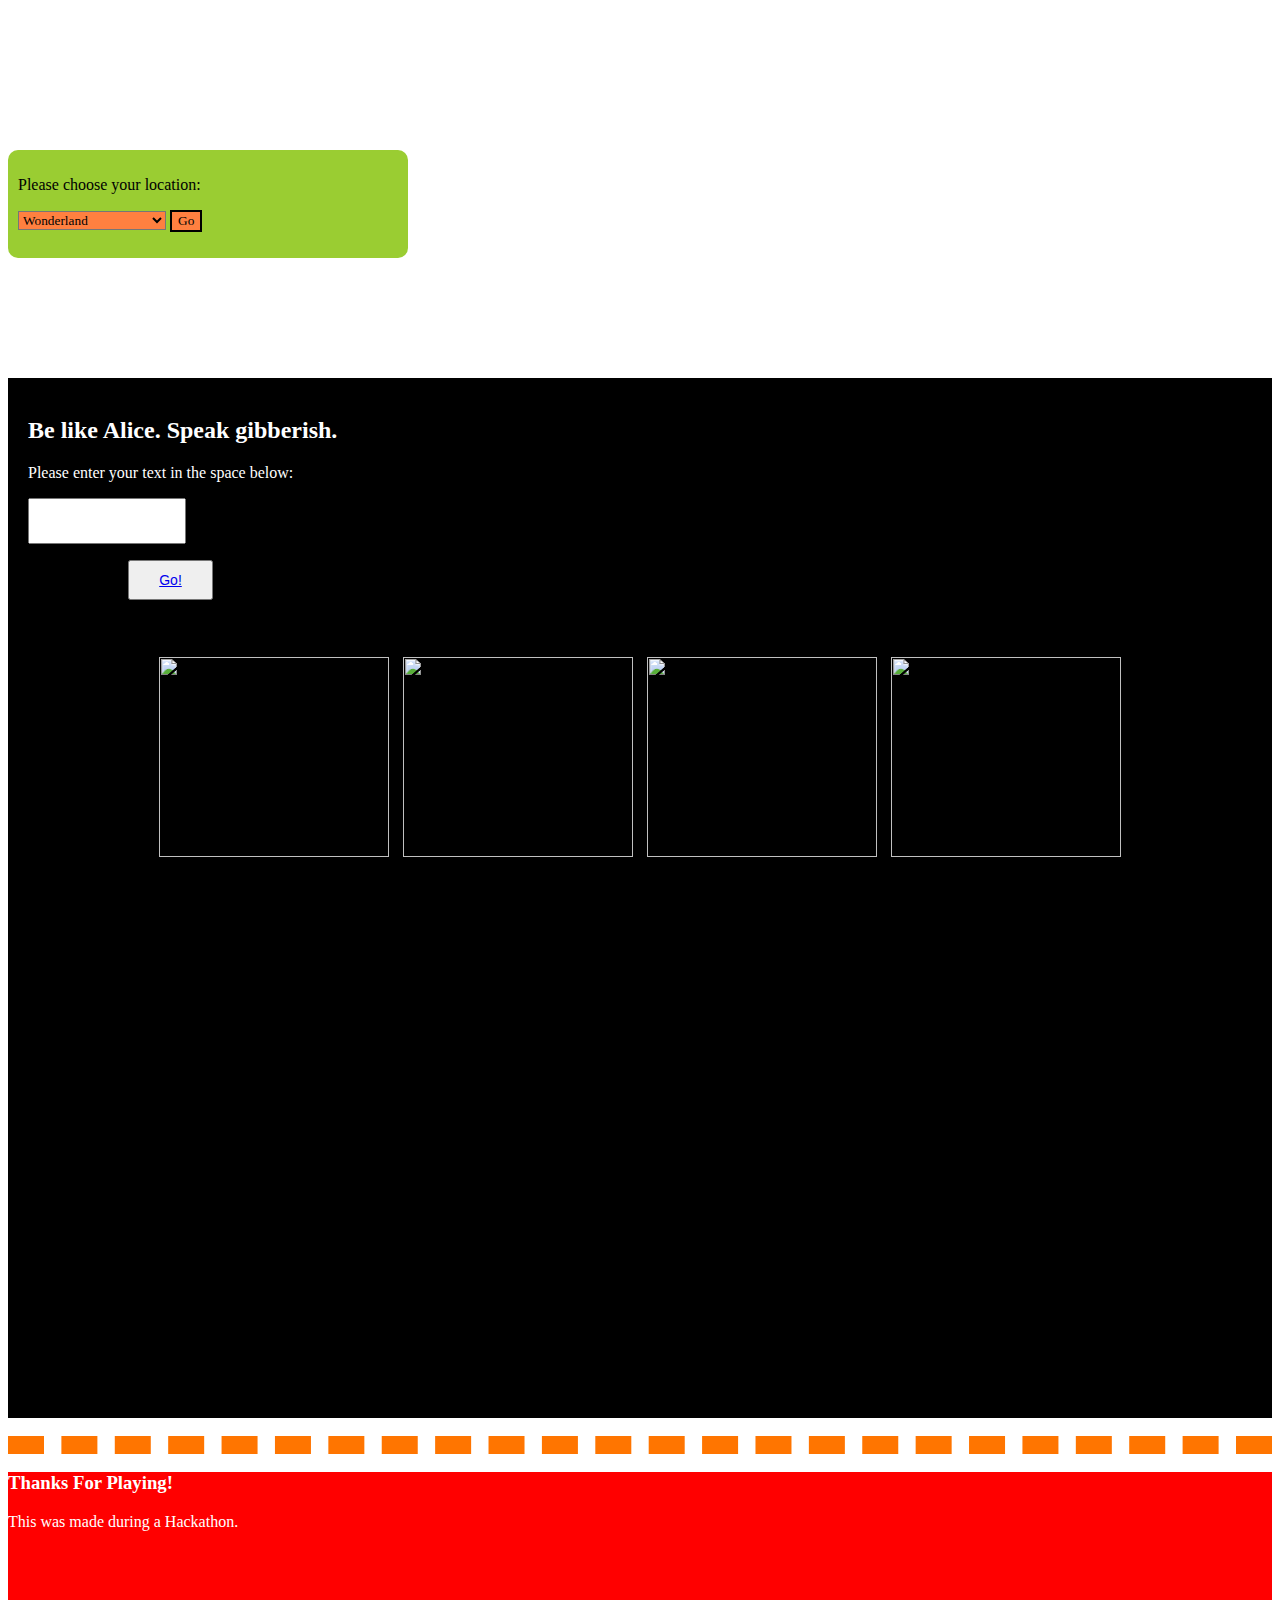
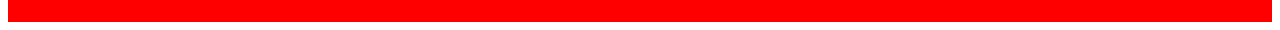
==== index.html @ 02068d3d "Rename buh15p0.html to index.html" ====
<!DOCTYPE html>
<style type="text/css">
	body { background-image: url(https://encrypted-tbn1.gstatic.com/images?q=tbn:ANd9GcSJA2kTsWTZqpDcVozrUE6Lh_DJR8fGy0BQGnLykJZVygRB0uGxdw)}
	body { background-repeat: repeat }
	body { background-position: center }
</style>
<html>

<link type="text/css" rel="stylesheet" href="buh15style.css"/>
<head>
	<title>NO ES-SCA-PEH</title>
</head>

<embed 
style="width:0px; height:0px;"
id="Music1"
src="http://picosong.com/V3xG"
</embed>

<body>

  <div id="div1">
	<h1><i>NO ES-SCA-PEH</i></h1>
    	<p><div id="div1a">
		<p>Please choose your location:</p>
		<p>
			<script type="text/javascript">
				function goMenu(form){
				var URL=document.form.site.options[document.form.site.selectedIndex].value;
				window.location.href=URL;
				}
				alert('Click ok to continue');
			</script>
		<form name="form">	
		<select name="site" size="1" style="background-color:#FF8040;color:#000000;font-family:Times New Roman;font-size:12;font-style:none;text-decoration:none">
      			<option value="file:///C:/Users/michael/Documents/GitHub/BUHackathon2015/buh15p1.html">Wonderland
      			<option value="file:///C:/Users/michael/Documents/GitHub/BUHackathon2015/buh15p2.html">Star Wars
      			<option value="file:///C:/Users/michael/Documents/GitHub/BUHackathon2015/buh15p3.html">Jurrassic Park
      			<option value="file:///C:/Users/michael/Documents/GitHub/BUHackathon2015/buh15p4.html">Binghamton University
    		</select>
		<input type="button" value="Go" onClick="javascript:goMenu(this)"; style="background-color:#FF8040;color:#000000;font-family:Times New Roman;font-size:12;border-style:solid;border-width:12;border-radius:20">
		</form>
		</p>
  	</div></p>
 </div>
<br>
 <div id="div2">
	<h2>Be like Alice. Speak gibberish.</h2>
	<p>Please enter your text in the space below:</p>
	<p><input type="text" name="testField" maxlength="500" size="30" value="" style="height:40px; width:150px" id="input1"><p>
  	<button type="button" id="button1"><a href="file:///C:/Users/michael/Documents/GitHub/BUHackathon2015/buh15p1.html">Go!</a></button>
  	<p align="center"><br><br>
	<a href="file:///C:/Users/michael/Documents/GitHub/BUHackathon2015/buh15p1.html" ><img src="https://mytwistedwonderland.files.wordpress.com/2014/11/rabbit-hole.png?w=672&h=372&crop=1" class="optionpic"/></a>	
	<a href="file:///C:/Users/michael/Documents/GitHub/BUHackathon2015/buh15p2.html"><img src="http://fc07.deviantart.net/fs71/f/2013/152/8/9/yoda_is_cool__by_yellow_submarine7-d67hyss.png" class="optionpic"/></a>
	<a href="file:///C:/Users/michael/Documents/GitHub/BUHackathon2015/buh15p3.html" ><img src="http://cronodon.com/images/Portal12b.jpg" class="optionpic"/></a>
	<a href="file:///C:/Users/michael/Documents/GitHub/BUHackathon2015/buh15p4.html" ><img src="http://www.math.binghamton.edu/dept/maps/center.jpg" class="optionpic"/></a>
    	</p>
</div>
<br>
<div style="height:0;border-top:18px dashed #ff7500;font-size:0;">-</div>
<div id="div3">
	<h3>Thanks For Playing!</h3>
	<p>This was made during a <a style="text-decoration:none; color:white" href="http://2015s.hackbu.org/">Hackathon</a>.</p>
</div>
</body>
</html>
---- buh15style.css ----
#div1{background-color:#d3doc8; text-color:white; height:300px;}
	h1{text-align:center; color:white; font-family:Courier; font-size:50px}
	#div1a{align:center; background-color:yellowgreen; width:380px; border: 10px 10px 10px 10px; border-color:yellow; border-radius:10px; padding:10px 10px 10px 10px; margin-bottom:10px}
	dropbox1{position:relative; border:30px 30px 30px 30px; align:center}
	dropbox2{padding:15px 15px 15px 15px; display:inline-block}
	input1{height:50px; width:100px}
	button{font-size:14px; color:orange; height:40px; width:85px; margin-left:100px}
#div2{background-color:black; color:white; height:1000px; padding:20px 20px 20px 20px;}
#div3{background-color:red; color:white; height:150px;}
#div3>p{color:white; text-decoration:none;font:20px;}	
.optionpic {height:200px; width:230px; display:inline-block;padding:5px 5px 5px 5px;}
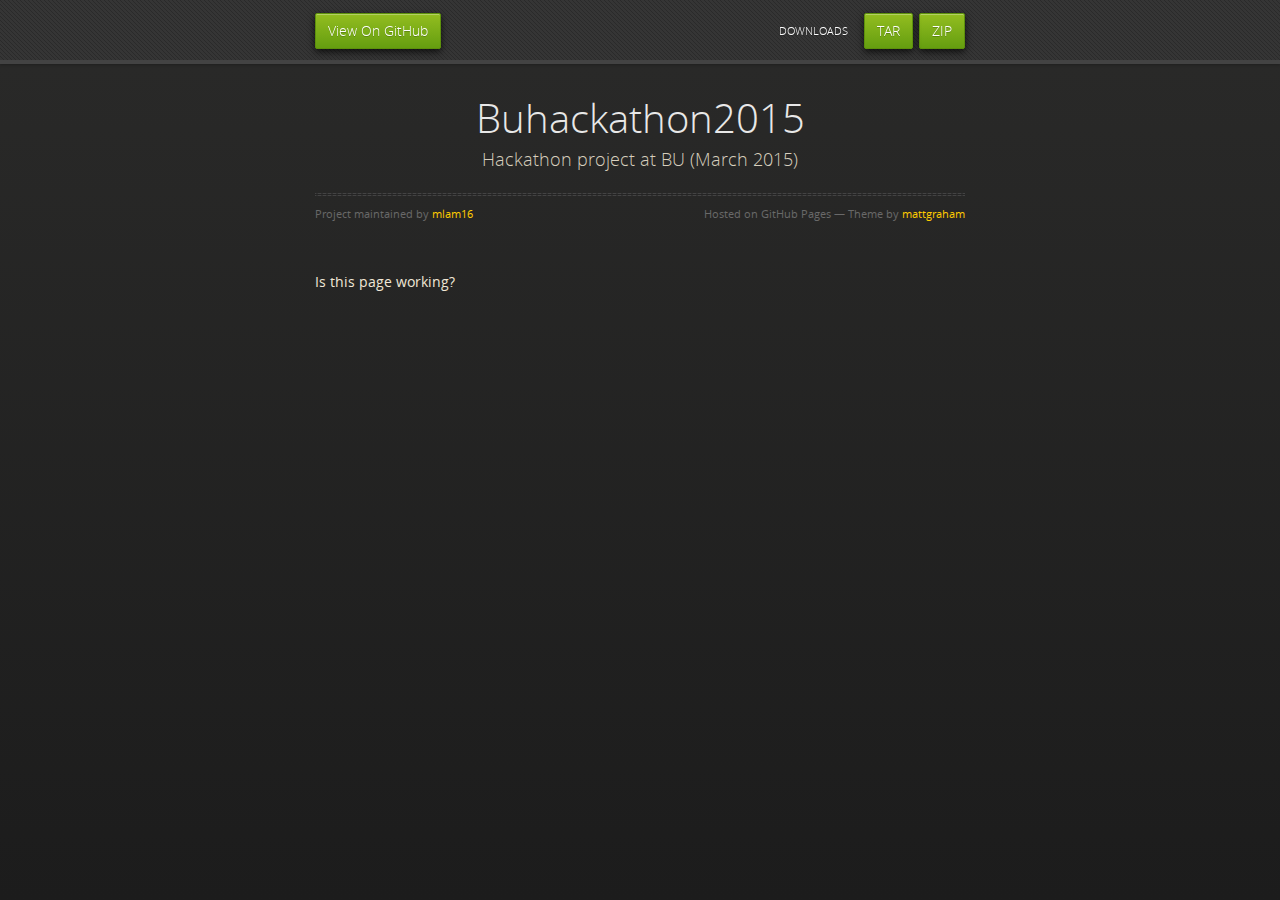
==== commit 3e0a7995: "Create gh-pages branch via GitHub" ====
--- a/index.html
+++ b/index.html
@@ -1,66 +1,50 @@
-<!DOCTYPE html>
-<style type="text/css">
-	body { background-image: url(https://encrypted-tbn1.gstatic.com/images?q=tbn:ANd9GcSJA2kTsWTZqpDcVozrUE6Lh_DJR8fGy0BQGnLykJZVygRB0uGxdw)}
-	body { background-repeat: repeat }
-	body { background-position: center }
-</style>
+<!doctype html>
 <html>
+  <head>
+    <meta charset="utf-8">
+    <meta http-equiv="X-UA-Compatible" content="chrome=1">
+    <title>Buhackathon2015 by mlam16</title>
+    <link rel="stylesheet" href="stylesheets/styles.css">
+    <link rel="stylesheet" href="stylesheets/pygment_trac.css">
+    <script src="https://ajax.googleapis.com/ajax/libs/jquery/1.7.1/jquery.min.js"></script>
+    <script src="javascripts/respond.js"></script>
+    <!--[if lt IE 9]>
+      <script src="//html5shiv.googlecode.com/svn/trunk/html5.js"></script>
+    <![endif]-->
+    <!--[if lt IE 8]>
+    <link rel="stylesheet" href="stylesheets/ie.css">
+    <![endif]-->
+    <meta name="viewport" content="width=device-width, initial-scale=1, user-scalable=no">
 
-<link type="text/css" rel="stylesheet" href="buh15style.css"/>
-<head>
-	<title>NO ES-SCA-PEH</title>
-</head>
+  </head>
+  <body>
+      <div id="header">
+        <nav>
+          <li class="fork"><a href="https://github.com/mlam16/BUHackathon2015">View On GitHub</a></li>
+          <li class="downloads"><a href="https://github.com/mlam16/BUHackathon2015/zipball/master">ZIP</a></li>
+          <li class="downloads"><a href="https://github.com/mlam16/BUHackathon2015/tarball/master">TAR</a></li>
+          <li class="title">DOWNLOADS</li>
+        </nav>
+      </div><!-- end header -->
 
-<embed 
-style="width:0px; height:0px;"
-id="Music1"
-src="http://picosong.com/V3xG"
-</embed>
+    <div class="wrapper">
 
-<body>
+      <section>
+        <div id="title">
+          <h1>Buhackathon2015</h1>
+          <p>Hackathon project at BU (March 2015)</p>
+          <hr>
+          <span class="credits left">Project maintained by <a href="https://github.com/mlam16">mlam16</a></span>
+          <span class="credits right">Hosted on GitHub Pages &mdash; Theme by <a href="https://twitter.com/michigangraham">mattgraham</a></span>
+        </div>
 
-  <div id="div1">
-	<h1><i>NO ES-SCA-PEH</i></h1>
-    	<p><div id="div1a">
-		<p>Please choose your location:</p>
-		<p>
-			<script type="text/javascript">
-				function goMenu(form){
-				var URL=document.form.site.options[document.form.site.selectedIndex].value;
-				window.location.href=URL;
-				}
-				alert('Click ok to continue');
-			</script>
-		<form name="form">	
-		<select name="site" size="1" style="background-color:#FF8040;color:#000000;font-family:Times New Roman;font-size:12;font-style:none;text-decoration:none">
-      			<option value="file:///C:/Users/michael/Documents/GitHub/BUHackathon2015/buh15p1.html">Wonderland
-      			<option value="file:///C:/Users/michael/Documents/GitHub/BUHackathon2015/buh15p2.html">Star Wars
-      			<option value="file:///C:/Users/michael/Documents/GitHub/BUHackathon2015/buh15p3.html">Jurrassic Park
-      			<option value="file:///C:/Users/michael/Documents/GitHub/BUHackathon2015/buh15p4.html">Binghamton University
-    		</select>
-		<input type="button" value="Go" onClick="javascript:goMenu(this)"; style="background-color:#FF8040;color:#000000;font-family:Times New Roman;font-size:12;border-style:solid;border-width:12;border-radius:20">
-		</form>
-		</p>
-  	</div></p>
- </div>
-<br>
- <div id="div2">
-	<h2>Be like Alice. Speak gibberish.</h2>
-	<p>Please enter your text in the space below:</p>
-	<p><input type="text" name="testField" maxlength="500" size="30" value="" style="height:40px; width:150px" id="input1"><p>
-  	<button type="button" id="button1"><a href="file:///C:/Users/michael/Documents/GitHub/BUHackathon2015/buh15p1.html">Go!</a></button>
-  	<p align="center"><br><br>
-	<a href="file:///C:/Users/michael/Documents/GitHub/BUHackathon2015/buh15p1.html" ><img src="https://mytwistedwonderland.files.wordpress.com/2014/11/rabbit-hole.png?w=672&h=372&crop=1" class="optionpic"/></a>	
-	<a href="file:///C:/Users/michael/Documents/GitHub/BUHackathon2015/buh15p2.html"><img src="http://fc07.deviantart.net/fs71/f/2013/152/8/9/yoda_is_cool__by_yellow_submarine7-d67hyss.png" class="optionpic"/></a>
-	<a href="file:///C:/Users/michael/Documents/GitHub/BUHackathon2015/buh15p3.html" ><img src="http://cronodon.com/images/Portal12b.jpg" class="optionpic"/></a>
-	<a href="file:///C:/Users/michael/Documents/GitHub/BUHackathon2015/buh15p4.html" ><img src="http://www.math.binghamton.edu/dept/maps/center.jpg" class="optionpic"/></a>
-    	</p>
-</div>
-<br>
-<div style="height:0;border-top:18px dashed #ff7500;font-size:0;">-</div>
-<div id="div3">
-	<h3>Thanks For Playing!</h3>
-	<p>This was made during a <a style="text-decoration:none; color:white" href="http://2015s.hackbu.org/">Hackathon</a>.</p>
-</div>
-</body>
-</html>
+        <p>
+Is this page working?
+</p>
+      </section>
+
+    </div>
+    <!--[if !IE]><script>fixScale(document);</script><![endif]-->
+    
+  </body>
+</html>--- a/stylesheets/styles.css
+++ b/stylesheets/styles.css
@@ -0,0 +1,851 @@
+@font-face {
+  font-family: 'OpenSansLight';
+  src: url("../fonts/OpenSans-Light-webfont.eot");
+  src: url("../fonts/OpenSans-Light-webfont.eot?#iefix") format("embedded-opentype"), url("../fonts/OpenSans-Light-webfont.woff") format("woff"), url("../fonts/OpenSans-Light-webfont.ttf") format("truetype"), url("../fonts/OpenSans-Light-webfont.svg#OpenSansLight") format("svg");
+  font-weight: normal;
+  font-style: normal;
+}
+
+@font-face {
+  font-family: 'OpenSansLightItalic';
+  src: url("../fonts/OpenSans-LightItalic-webfont.eot");
+  src: url("../fonts/OpenSans-LightItalic-webfont.eot?#iefix") format("embedded-opentype"), url("../fonts/OpenSans-LightItalic-webfont.woff") format("woff"), url("../fonts/OpenSans-LightItalic-webfont.ttf") format("truetype"), url("../fonts/OpenSans-LightItalic-webfont.svg#OpenSansLightItalic") format("svg");
+  font-weight: normal;
+  font-style: normal;
+}
+
+@font-face {
+  font-family: 'OpenSansRegular';
+  src: url("../fonts/OpenSans-Regular-webfont.eot");
+  src: url("../fonts/OpenSans-Regular-webfont.eot?#iefix") format("embedded-opentype"), url("../fonts/OpenSans-Regular-webfont.woff") format("woff"), url("../fonts/OpenSans-Regular-webfont.ttf") format("truetype"), url("../fonts/OpenSans-Regular-webfont.svg#OpenSansRegular") format("svg");
+  font-weight: normal;
+  font-style: normal;
+  -webkit-font-smoothing: antialiased;
+}
+
+@font-face {
+  font-family: 'OpenSansItalic';
+  src: url("../fonts/OpenSans-Italic-webfont.eot");
+  src: url("../fonts/OpenSans-Italic-webfont.eot?#iefix") format("embedded-opentype"), url("../fonts/OpenSans-Italic-webfont.woff") format("woff"), url("../fonts/OpenSans-Italic-webfont.ttf") format("truetype"), url("../fonts/OpenSans-Italic-webfont.svg#OpenSansItalic") format("svg");
+  font-weight: normal;
+  font-style: normal;
+  -webkit-font-smoothing: antialiased;
+}
+
+@font-face {
+  font-family: 'OpenSansSemibold';
+  src: url("../fonts/OpenSans-Semibold-webfont.eot");
+  src: url("../fonts/OpenSans-Semibold-webfont.eot?#iefix") format("embedded-opentype"), url("../fonts/OpenSans-Semibold-webfont.woff") format("woff"), url("../fonts/OpenSans-Semibold-webfont.ttf") format("truetype"), url("../fonts/OpenSans-Semibold-webfont.svg#OpenSansSemibold") format("svg");
+  font-weight: normal;
+  font-style: normal;
+  -webkit-font-smoothing: antialiased;
+}
+
+@font-face {
+  font-family: 'OpenSansSemiboldItalic';
+  src: url("../fonts/OpenSans-SemiboldItalic-webfont.eot");
+  src: url("../fonts/OpenSans-SemiboldItalic-webfont.eot?#iefix") format("embedded-opentype"), url("../fonts/OpenSans-SemiboldItalic-webfont.woff") format("woff"), url("../fonts/OpenSans-SemiboldItalic-webfont.ttf") format("truetype"), url("../fonts/OpenSans-SemiboldItalic-webfont.svg#OpenSansSemiboldItalic") format("svg");
+  font-weight: normal;
+  font-style: normal;
+  -webkit-font-smoothing: antialiased;
+}
+
+@font-face {
+  font-family: 'OpenSansBold';
+  src: url("../fonts/OpenSans-Bold-webfont.eot");
+  src: url("../fonts/OpenSans-Bold-webfont.eot?#iefix") format("embedded-opentype"), url("../fonts/OpenSans-Bold-webfont.woff") format("woff"), url("../fonts/OpenSans-Bold-webfont.ttf") format("truetype"), url("../fonts/OpenSans-Bold-webfont.svg#OpenSansBold") format("svg");
+  font-weight: normal;
+  font-style: normal;
+  -webkit-font-smoothing: antialiased;
+}
+
+@font-face {
+  font-family: 'OpenSansBoldItalic';
+  src: url("../fonts/OpenSans-BoldItalic-webfont.eot");
+  src: url("../fonts/OpenSans-BoldItalic-webfont.eot?#iefix") format("embedded-opentype"), url("../fonts/OpenSans-BoldItalic-webfont.woff") format("woff"), url("../fonts/OpenSans-BoldItalic-webfont.ttf") format("truetype"), url("../fonts/OpenSans-BoldItalic-webfont.svg#OpenSansBoldItalic") format("svg");
+  font-weight: normal;
+  font-style: normal;
+  -webkit-font-smoothing: antialiased;
+}
+
+/* normalize.css 2012-02-07T12:37 UTC - https://github.com/necolas/normalize.css */
+/* =============================================================================
+   HTML5 display definitions
+   ========================================================================== */
+/*
+ * Corrects block display not defined in IE6/7/8/9 & FF3
+ */
+article,
+aside,
+details,
+figcaption,
+figure,
+footer,
+header,
+hgroup,
+nav,
+section,
+summary {
+  display: block;
+}
+
+/*
+ * Corrects inline-block display not defined in IE6/7/8/9 & FF3
+ */
+audio,
+canvas,
+video {
+  display: inline-block;
+  *display: inline;
+  *zoom: 1;
+}
+
+/*
+ * Prevents modern browsers from displaying 'audio' without controls
+ */
+audio:not([controls]) {
+  display: none;
+}
+
+/*
+ * Addresses styling for 'hidden' attribute not present in IE7/8/9, FF3, S4
+ * Known issue: no IE6 support
+ */
+[hidden] {
+  display: none;
+}
+
+/* =============================================================================
+   Base
+   ========================================================================== */
+/*
+ * 1. Corrects text resizing oddly in IE6/7 when body font-size is set using em units
+ *    http://clagnut.com/blog/348/#c790
+ * 2. Prevents iOS text size adjust after orientation change, without disabling user zoom
+ *    www.456bereastreet.com/archive/201012/controlling_text_size_in_safari_for_ios_without_disabling_user_zoom/
+ */
+html {
+  font-size: 100%;
+  /* 1 */
+  -webkit-text-size-adjust: 100%;
+  /* 2 */
+  -ms-text-size-adjust: 100%;
+  /* 2 */
+}
+
+/*
+ * Addresses font-family inconsistency between 'textarea' and other form elements.
+ */
+html,
+button,
+input,
+select,
+textarea {
+  font-family: sans-serif;
+}
+
+/*
+ * Addresses margins handled incorrectly in IE6/7
+ */
+body {
+  margin: 0;
+}
+
+/* =============================================================================
+   Links
+   ========================================================================== */
+/*
+ * Addresses outline displayed oddly in Chrome
+ */
+a:focus {
+  outline: thin dotted;
+}
+
+/*
+ * Improves readability when focused and also mouse hovered in all browsers
+ * people.opera.com/patrickl/experiments/keyboard/test
+ */
+a:hover,
+a:active {
+  outline: 0;
+}
+
+/* =============================================================================
+   Typography
+   ========================================================================== */
+/*
+ * Addresses font sizes and margins set differently in IE6/7
+ * Addresses font sizes within 'section' and 'article' in FF4+, Chrome, S5
+ */
+h1 {
+  font-size: 2em;
+  margin: 0.67em 0;
+}
+
+h2 {
+  font-size: 1.5em;
+  margin: 0.83em 0;
+}
+
+h3 {
+  font-size: 1.17em;
+  margin: 1em 0;
+}
+
+h4 {
+  font-size: 1em;
+  margin: 1.33em 0;
+}
+
+h5 {
+  font-size: 0.83em;
+  margin: 1.67em 0;
+}
+
+h6 {
+  font-size: 0.75em;
+  margin: 2.33em 0;
+}
+
+/*
+ * Addresses styling not present in IE7/8/9, S5, Chrome
+ */
+abbr[title] {
+  border-bottom: 1px dotted;
+}
+
+/*
+ * Addresses style set to 'bolder' in FF3+, S4/5, Chrome
+*/
+b,
+strong {
+  font-weight: bold;
+}
+
+blockquote {
+  margin: 1em 40px;
+}
+
+/*
+ * Addresses styling not present in S5, Chrome
+ */
+dfn {
+  font-style: italic;
+}
+
+/*
+ * Addresses styling not present in IE6/7/8/9
+ */
+mark {
+  background: #ff0;
+  color: #000;
+}
+
+/*
+ * Addresses margins set differently in IE6/7
+ */
+p,
+pre {
+  margin: 1em 0;
+}
+
+/*
+ * Corrects font family set oddly in IE6, S4/5, Chrome
+ * en.wikipedia.org/wiki/User:Davidgothberg/Test59
+ */
+pre,
+code,
+kbd,
+samp {
+  font-family: monospace, serif;
+  _font-family: 'courier new', monospace;
+  font-size: 1em;
+}
+
+/*
+ * 1. Addresses CSS quotes not supported in IE6/7
+ * 2. Addresses quote property not supported in S4
+ */
+/* 1 */
+q {
+  quotes: none;
+}
+
+/* 2 */
+q:before,
+q:after {
+  content: '';
+  content: none;
+}
+
+small {
+  font-size: 75%;
+}
+
+/*
+ * Prevents sub and sup affecting line-height in all browsers
+ * gist.github.com/413930
+ */
+sub,
+sup {
+  font-size: 75%;
+  line-height: 0;
+  position: relative;
+  vertical-align: baseline;
+}
+
+sup {
+  top: -0.5em;
+}
+
+sub {
+  bottom: -0.25em;
+}
+
+/* =============================================================================
+   Lists
+   ========================================================================== */
+/*
+ * Addresses margins set differently in IE6/7
+ */
+dl,
+menu,
+ol,
+ul {
+  margin: 1em 0;
+}
+
+dd {
+  margin: 0 0 0 40px;
+}
+
+/*
+ * Addresses paddings set differently in IE6/7
+ */
+menu,
+ol,
+ul {
+  padding: 0 0 0 40px;
+}
+
+/*
+ * Corrects list images handled incorrectly in IE7
+ */
+nav ul,
+nav ol {
+  list-style: none;
+  list-style-image: none;
+}
+
+/* =============================================================================
+   Embedded content
+   ========================================================================== */
+/*
+ * 1. Removes border when inside 'a' element in IE6/7/8/9, FF3
+ * 2. Improves image quality when scaled in IE7
+ *    code.flickr.com/blog/2008/11/12/on-ui-quality-the-little-things-client-side-image-resizing/
+ */
+img {
+  border: 0;
+  /* 1 */
+  -ms-interpolation-mode: bicubic;
+  /* 2 */
+}
+
+/*
+ * Corrects overflow displayed oddly in IE9
+ */
+svg:not(:root) {
+  overflow: hidden;
+}
+
+/* =============================================================================
+   Figures
+   ========================================================================== */
+/*
+ * Addresses margin not present in IE6/7/8/9, S5, O11
+ */
+figure {
+  margin: 0;
+}
+
+/* =============================================================================
+   Forms
+   ========================================================================== */
+/*
+ * Corrects margin displayed oddly in IE6/7
+ */
+form {
+  margin: 0;
+}
+
+/*
+ * Define consistent border, margin, and padding
+ */
+fieldset {
+  border: 1px solid #c0c0c0;
+  margin: 0 2px;
+  padding: 0.35em 0.625em 0.75em;
+}
+
+/*
+ * 1. Corrects color not being inherited in IE6/7/8/9
+ * 2. Corrects text not wrapping in FF3 
+ * 3. Corrects alignment displayed oddly in IE6/7
+ */
+legend {
+  border: 0;
+  /* 1 */
+  padding: 0;
+  white-space: normal;
+  /* 2 */
+  *margin-left: -7px;
+  /* 3 */
+}
+
+/*
+ * 1. Corrects font size not being inherited in all browsers
+ * 2. Addresses margins set differently in IE6/7, FF3+, S5, Chrome
+ * 3. Improves appearance and consistency in all browsers
+ */
+button,
+input,
+select,
+textarea {
+  font-size: 100%;
+  /* 1 */
+  margin: 0;
+  /* 2 */
+  vertical-align: baseline;
+  /* 3 */
+  *vertical-align: middle;
+  /* 3 */
+}
+
+/*
+ * Addresses FF3/4 setting line-height on 'input' using !important in the UA stylesheet
+ */
+button,
+input {
+  line-height: normal;
+  /* 1 */
+}
+
+/*
+ * 1. Improves usability and consistency of cursor style between image-type 'input' and others
+ * 2. Corrects inability to style clickable 'input' types in iOS
+ * 3. Removes inner spacing in IE7 without affecting normal text inputs
+ *    Known issue: inner spacing remains in IE6
+ */
+button,
+input[type="button"],
+input[type="reset"],
+input[type="submit"] {
+  cursor: pointer;
+  /* 1 */
+  -webkit-appearance: button;
+  /* 2 */
+  *overflow: visible;
+  /* 3 */
+}
+
+/*
+ * Re-set default cursor for disabled elements
+ */
+button[disabled],
+input[disabled] {
+  cursor: default;
+}
+
+/*
+ * 1. Addresses box sizing set to content-box in IE8/9
+ * 2. Removes excess padding in IE8/9
+ * 3. Removes excess padding in IE7
+      Known issue: excess padding remains in IE6
+ */
+input[type="checkbox"],
+input[type="radio"] {
+  box-sizing: border-box;
+  /* 1 */
+  padding: 0;
+  /* 2 */
+  *height: 13px;
+  /* 3 */
+  *width: 13px;
+  /* 3 */
+}
+
+/*
+ * 1. Addresses appearance set to searchfield in S5, Chrome
+ * 2. Addresses box-sizing set to border-box in S5, Chrome (include -moz to future-proof)
+ */
+input[type="search"] {
+  -webkit-appearance: textfield;
+  /* 1 */
+  -moz-box-sizing: content-box;
+  -webkit-box-sizing: content-box;
+  /* 2 */
+  box-sizing: content-box;
+}
+
+/*
+ * Removes inner padding and search cancel button in S5, Chrome on OS X
+ */
+input[type="search"]::-webkit-search-decoration,
+input[type="search"]::-webkit-search-cancel-button {
+  -webkit-appearance: none;
+}
+
+/*
+ * Removes inner padding and border in FF3+
+ * www.sitepen.com/blog/2008/05/14/the-devils-in-the-details-fixing-dojos-toolbar-buttons/
+ */
+button::-moz-focus-inner,
+input::-moz-focus-inner {
+  border: 0;
+  padding: 0;
+}
+
+/*
+ * 1. Removes default vertical scrollbar in IE6/7/8/9
+ * 2. Improves readability and alignment in all browsers
+ */
+textarea {
+  overflow: auto;
+  /* 1 */
+  vertical-align: top;
+  /* 2 */
+}
+
+/* =============================================================================
+   Tables
+   ========================================================================== */
+/*
+ * Remove most spacing between table cells
+ */
+table {
+  border-collapse: collapse;
+  border-spacing: 0;
+}
+
+body {
+  padding: 0px 0 20px 0px;
+  margin: 0px;
+  font: 14px/1.5 "OpenSansRegular", "Helvetica Neue", Helvetica, Arial, sans-serif;
+  color: #f0e7d5;
+  font-weight: normal;
+  background: #252525;
+  background-attachment: fixed !important;
+  background: -webkit-gradient(linear, 50% 0%, 50% 100%, color-stop(0%, #2a2a29), color-stop(100%, #1c1c1c));
+  background: -webkit-linear-gradient(#2a2a29, #1c1c1c);
+  background: -moz-linear-gradient(#2a2a29, #1c1c1c);
+  background: -o-linear-gradient(#2a2a29, #1c1c1c);
+  background: -ms-linear-gradient(#2a2a29, #1c1c1c);
+  background: linear-gradient(#2a2a29, #1c1c1c);
+}
+
+h1, h2, h3, h4, h5, h6 {
+  color: #e8e8e8;
+  margin: 0 0 10px;
+  font-family: 'OpenSansRegular', "Helvetica Neue", Helvetica, Arial, sans-serif;
+  font-weight: normal;
+}
+
+p, ul, ol, table, pre, dl {
+  margin: 0 0 20px;
+}
+
+h1, h2, h3 {
+  line-height: 1.1;
+}
+
+h1 {
+  font-size: 28px;
+}
+
+h2 {
+  font-size: 24px;
+}
+
+h4, h5, h6 {
+  color: #e8e8e8;
+}
+
+h3 {
+  font-size: 18px;
+  line-height: 24px;
+  font-family: 'OpenSansRegular', "Helvetica Neue", Helvetica, Arial, sans-serif !important;
+  font-weight: normal;
+  color: #b6b6b6;
+}
+
+a {
+  color: #ffcc00;
+  font-weight: 400;
+  text-decoration: none;
+}
+a:hover {
+  color: #ffeb9b;
+}
+
+a small {
+  font-size: 11px;
+  color: #666;
+  margin-top: -0.6em;
+  display: block;
+}
+
+ul {
+  list-style-image: url("../images/bullet.png");
+}
+
+strong {
+  font-family: 'OpenSansBold', "Helvetica Neue", Helvetica, Arial, sans-serif !important;
+  font-weight: normal;
+}
+
+.wrapper {
+  max-width: 650px;
+  margin: 0 auto;
+  position: relative;
+  padding: 0 20px;
+}
+
+section img {
+  max-width: 100%;
+}
+
+blockquote {
+  border-left: 3px solid #ffcc00;
+  margin: 0;
+  padding: 0 0 0 20px;
+  font-style: italic;
+}
+
+code {
+  font-family: "Lucida Sans", Monaco, Bitstream Vera Sans Mono, Lucida Console, Terminal;
+  color: #efefef;
+  font-size: 13px;
+  margin: 0 4px;
+  padding: 4px 6px;
+  -moz-border-radius: 2px;
+  -webkit-border-radius: 2px;
+  -o-border-radius: 2px;
+  -ms-border-radius: 2px;
+  -khtml-border-radius: 2px;
+  border-radius: 2px;
+}
+
+pre {
+  padding: 8px 15px;
+  background: #191919;
+  -moz-border-radius: 2px;
+  -webkit-border-radius: 2px;
+  -o-border-radius: 2px;
+  -ms-border-radius: 2px;
+  -khtml-border-radius: 2px;
+  border-radius: 2px;
+  border: 1px solid #121212;
+  -moz-box-shadow: inset 0 1px 3px rgba(0, 0, 0, 0.3);
+  -webkit-box-shadow: inset 0 1px 3px rgba(0, 0, 0, 0.3);
+  -o-box-shadow: inset 0 1px 3px rgba(0, 0, 0, 0.3);
+  box-shadow: inset 0 1px 3px rgba(0, 0, 0, 0.3);
+  overflow: auto;
+  overflow-y: hidden;
+}
+pre code {
+  color: #efefef;
+  text-shadow: 0px 1px 0px #000;
+  margin: 0;
+  padding: 0;
+}
+
+table {
+  width: 100%;
+  border-collapse: collapse;
+}
+
+th {
+  text-align: left;
+  padding: 5px 10px;
+  border-bottom: 1px solid #434343;
+  color: #b6b6b6;
+  font-family: 'OpenSansSemibold', "Helvetica Neue", Helvetica, Arial, sans-serif !important;
+  font-weight: normal;
+}
+
+td {
+  text-align: left;
+  padding: 5px 10px;
+  border-bottom: 1px solid #434343;
+}
+
+hr {
+  border: 0;
+  outline: none;
+  height: 3px;
+  background: transparent url("../images/hr.gif") center center repeat-x;
+  margin: 0 0 20px;
+}
+
+dt {
+  color: #F0E7D5;
+  font-family: 'OpenSansSemibold', "Helvetica Neue", Helvetica, Arial, sans-serif !important;
+  font-weight: normal;
+}
+
+#header {
+  z-index: 100;
+  left: 0;
+  top: 0px;
+  height: 60px;
+  width: 100%;
+  position: fixed;
+  background: url(../images/nav-bg.gif) #353535;
+  border-bottom: 4px solid #434343;
+  -moz-box-shadow: 0px 1px 3px rgba(0, 0, 0, 0.25);
+  -webkit-box-shadow: 0px 1px 3px rgba(0, 0, 0, 0.25);
+  -o-box-shadow: 0px 1px 3px rgba(0, 0, 0, 0.25);
+  box-shadow: 0px 1px 3px rgba(0, 0, 0, 0.25);
+}
+#header nav {
+  max-width: 650px;
+  margin: 0 auto;
+  padding: 0 10px;
+  background: blue;
+  margin: 6px auto;
+}
+#header nav li {
+  font-family: 'OpenSansLight', "Helvetica Neue", Helvetica, Arial, sans-serif;
+  font-weight: normal;
+  list-style: none;
+  display: inline;
+  color: white;
+  line-height: 50px;
+  text-shadow: 0px 1px 0px rgba(0, 0, 0, 0.2);
+  font-size: 14px;
+}
+#header nav li a {
+  color: white;
+  border: 1px solid #5d910b;
+  background: -webkit-gradient(linear, 50% 0%, 50% 100%, color-stop(0%, #93bd20), color-stop(100%, #659e10));
+  background: -webkit-linear-gradient(#93bd20, #659e10);
+  background: -moz-linear-gradient(#93bd20, #659e10);
+  background: -o-linear-gradient(#93bd20, #659e10);
+  background: -ms-linear-gradient(#93bd20, #659e10);
+  background: linear-gradient(#93bd20, #659e10);
+  -moz-border-radius: 2px;
+  -webkit-border-radius: 2px;
+  -o-border-radius: 2px;
+  -ms-border-radius: 2px;
+  -khtml-border-radius: 2px;
+  border-radius: 2px;
+  -moz-box-shadow: inset 0px 1px 0px rgba(255, 255, 255, 0.3), 0px 3px 7px rgba(0, 0, 0, 0.7);
+  -webkit-box-shadow: inset 0px 1px 0px rgba(255, 255, 255, 0.3), 0px 3px 7px rgba(0, 0, 0, 0.7);
+  -o-box-shadow: inset 0px 1px 0px rgba(255, 255, 255, 0.3), 0px 3px 7px rgba(0, 0, 0, 0.7);
+  box-shadow: inset 0px 1px 0px rgba(255, 255, 255, 0.3), 0px 3px 7px rgba(0, 0, 0, 0.7);
+  background-color: #93bd20;
+  padding: 10px 12px;
+  margin-top: 6px;
+  line-height: 14px;
+  font-size: 14px;
+  display: inline-block;
+  text-align: center;
+}
+#header nav li a:hover {
+  background: -webkit-gradient(linear, 50% 0%, 50% 100%, color-stop(0%, #749619), color-stop(100%, #527f0e));
+  background: -webkit-linear-gradient(#749619, #527f0e);
+  background: -moz-linear-gradient(#749619, #527f0e);
+  background: -o-linear-gradient(#749619, #527f0e);
+  background: -ms-linear-gradient(#749619, #527f0e);
+  background: linear-gradient(#749619, #527f0e);
+  background-color: #659e10;
+  border: 1px solid #527f0e;
+  -moz-box-shadow: inset 0px 1px 1px rgba(0, 0, 0, 0.2), 0px 1px 0px rgba(0, 0, 0, 0);
+  -webkit-box-shadow: inset 0px 1px 1px rgba(0, 0, 0, 0.2), 0px 1px 0px rgba(0, 0, 0, 0);
+  -o-box-shadow: inset 0px 1px 1px rgba(0, 0, 0, 0.2), 0px 1px 0px rgba(0, 0, 0, 0);
+  box-shadow: inset 0px 1px 1px rgba(0, 0, 0, 0.2), 0px 1px 0px rgba(0, 0, 0, 0);
+}
+#header nav li.fork {
+  float: left;
+  margin-left: 0px;
+}
+#header nav li.downloads {
+  float: right;
+  margin-left: 6px;
+}
+#header nav li.title {
+  float: right;
+  margin-right: 10px;
+  font-size: 11px;
+}
+
+section {
+  max-width: 650px;
+  padding: 30px 0px 50px 0px;
+  margin: 20px 0;
+  margin-top: 70px;
+}
+section #title {
+  border: 0;
+  outline: none;
+  margin: 0 0 50px 0;
+  padding: 0 0 5px 0;
+}
+section #title h1 {
+  font-family: 'OpenSansLight', "Helvetica Neue", Helvetica, Arial, sans-serif;
+  font-weight: normal;
+  font-size: 40px;
+  text-align: center;
+  line-height: 36px;
+}
+section #title p {
+  color: #d7cfbe;
+  font-family: 'OpenSansLight', "Helvetica Neue", Helvetica, Arial, sans-serif;
+  font-weight: normal;
+  font-size: 18px;
+  text-align: center;
+}
+section #title .credits {
+  font-size: 11px;
+  font-family: 'OpenSansRegular', "Helvetica Neue", Helvetica, Arial, sans-serif;
+  font-weight: normal;
+  color: #696969;
+  margin-top: -10px;
+}
+section #title .credits.left {
+  float: left;
+}
+section #title .credits.right {
+  float: right;
+}
+
+@media print, screen and (max-width: 720px) {
+  #title .credits {
+    display: block;
+    width: 100%;
+    line-height: 30px;
+    text-align: center;
+  }
+  #title .credits .left {
+    float: none;
+    display: block;
+  }
+  #title .credits .right {
+    float: none;
+    display: block;
+  }
+}
+@media print, screen and (max-width: 480px) {
+  #header {
+    margin-top: -20px;
+  }
+
+  section {
+    margin-top: 40px;
+  }
+
+  nav {
+    display: none;
+  }
+}
--- a/stylesheets/pygment_trac.css
+++ b/stylesheets/pygment_trac.css
@@ -0,0 +1,70 @@
+.highlight .hll { background-color: #404040 }
+.highlight  { color: #d0d0d0 }
+.highlight .c { color: #999999; font-style: italic } /* Comment */
+.highlight .err { color: #a61717; background-color: #e3d2d2 } /* Error */
+.highlight .g { color: #d0d0d0 } /* Generic */
+.highlight .k { color: #6ab825; font-weight: normal } /* Keyword */
+.highlight .l { color: #d0d0d0 } /* Literal */
+.highlight .n { color: #d0d0d0 } /* Name */
+.highlight .o { color: #d0d0d0 } /* Operator */
+.highlight .x { color: #d0d0d0 } /* Other */
+.highlight .p { color: #d0d0d0 } /* Punctuation */
+.highlight .cm { color: #999999; font-style: italic } /* Comment.Multiline */
+.highlight .cp { color: #cd2828; font-weight: normal } /* Comment.Preproc */
+.highlight .c1 { color: #999999; font-style: italic } /* Comment.Single */
+.highlight .cs { color: #e50808; font-weight: normal; background-color: #520000 } /* Comment.Special */
+.highlight .gd { color: #d22323 } /* Generic.Deleted */
+.highlight .ge { color: #d0d0d0; font-style: italic } /* Generic.Emph */
+.highlight .gr { color: #d22323 } /* Generic.Error */
+.highlight .gh { color: #ffffff; font-weight: normal } /* Generic.Heading */
+.highlight .gi { color: #589819 } /* Generic.Inserted */
+.highlight .go { color: #cccccc } /* Generic.Output */
+.highlight .gp { color: #aaaaaa } /* Generic.Prompt */
+.highlight .gs { color: #d0d0d0; font-weight: normal } /* Generic.Strong */
+.highlight .gu { color: #ffffff; text-decoration: underline } /* Generic.Subheading */
+.highlight .gt { color: #d22323 } /* Generic.Traceback */
+.highlight .kc { color: #6ab825; font-weight: normal } /* Keyword.Constant */
+.highlight .kd { color: #6ab825; font-weight: normal } /* Keyword.Declaration */
+.highlight .kn { color: #6ab825; font-weight: normal } /* Keyword.Namespace */
+.highlight .kp { color: #6ab825 } /* Keyword.Pseudo */
+.highlight .kr { color: #6ab825; font-weight: normal } /* Keyword.Reserved */
+.highlight .kt { color: #6ab825; font-weight: normal } /* Keyword.Type */
+.highlight .ld { color: #d0d0d0 } /* Literal.Date */
+.highlight .m { color: #3677a9 } /* Literal.Number */
+.highlight .s { color: #9dd5f1 } /* Literal.String */
+.highlight .na { color: #bbbbbb } /* Name.Attribute */
+.highlight .nb { color: #24909d } /* Name.Builtin */
+.highlight .nc { color: #447fcf; text-decoration: underline } /* Name.Class */
+.highlight .no { color: #40ffff } /* Name.Constant */
+.highlight .nd { color: #ffa500 } /* Name.Decorator */
+.highlight .ni { color: #d0d0d0 } /* Name.Entity */
+.highlight .ne { color: #bbbbbb } /* Name.Exception */
+.highlight .nf { color: #447fcf } /* Name.Function */
+.highlight .nl { color: #d0d0d0 } /* Name.Label */
+.highlight .nn { color: #447fcf; text-decoration: underline } /* Name.Namespace */
+.highlight .nx { color: #d0d0d0 } /* Name.Other */
+.highlight .py { color: #d0d0d0 } /* Name.Property */
+.highlight .nt { color: #6ab825;} /* Name.Tag */
+.highlight .nv { color: #40ffff } /* Name.Variable */
+.highlight .ow { color: #6ab825; font-weight: normal } /* Operator.Word */
+.highlight .w { color: #666666 } /* Text.Whitespace */
+.highlight .mf { color: #3677a9 } /* Literal.Number.Float */
+.highlight .mh { color: #3677a9 } /* Literal.Number.Hex */
+.highlight .mi { color: #3677a9 } /* Literal.Number.Integer */
+.highlight .mo { color: #3677a9 } /* Literal.Number.Oct */
+.highlight .sb { color: #9dd5f1 } /* Literal.String.Backtick */
+.highlight .sc { color: #9dd5f1 } /* Literal.String.Char */
+.highlight .sd { color: #9dd5f1 } /* Literal.String.Doc */
+.highlight .s2 { color: #9dd5f1 } /* Literal.String.Double */
+.highlight .se { color: #9dd5f1 } /* Literal.String.Escape */
+.highlight .sh { color: #9dd5f1 } /* Literal.String.Heredoc */
+.highlight .si { color: #9dd5f1 } /* Literal.String.Interpol */
+.highlight .sx { color: #ffa500 } /* Literal.String.Other */
+.highlight .sr { color: #9dd5f1 } /* Literal.String.Regex */
+.highlight .s1 { color: #9dd5f1 } /* Literal.String.Single */
+.highlight .ss { color: #9dd5f1 } /* Literal.String.Symbol */
+.highlight .bp { color: #24909d } /* Name.Builtin.Pseudo */
+.highlight .vc { color: #40ffff } /* Name.Variable.Class */
+.highlight .vg { color: #40ffff } /* Name.Variable.Global */
+.highlight .vi { color: #40ffff } /* Name.Variable.Instance */
+.highlight .il { color: #3677a9 } /* Literal.Number.Integer.Long */--- a/stylesheets/ie.css
+++ b/stylesheets/ie.css
@@ -0,0 +1,3 @@
+nav {
+  display: none;
+}
